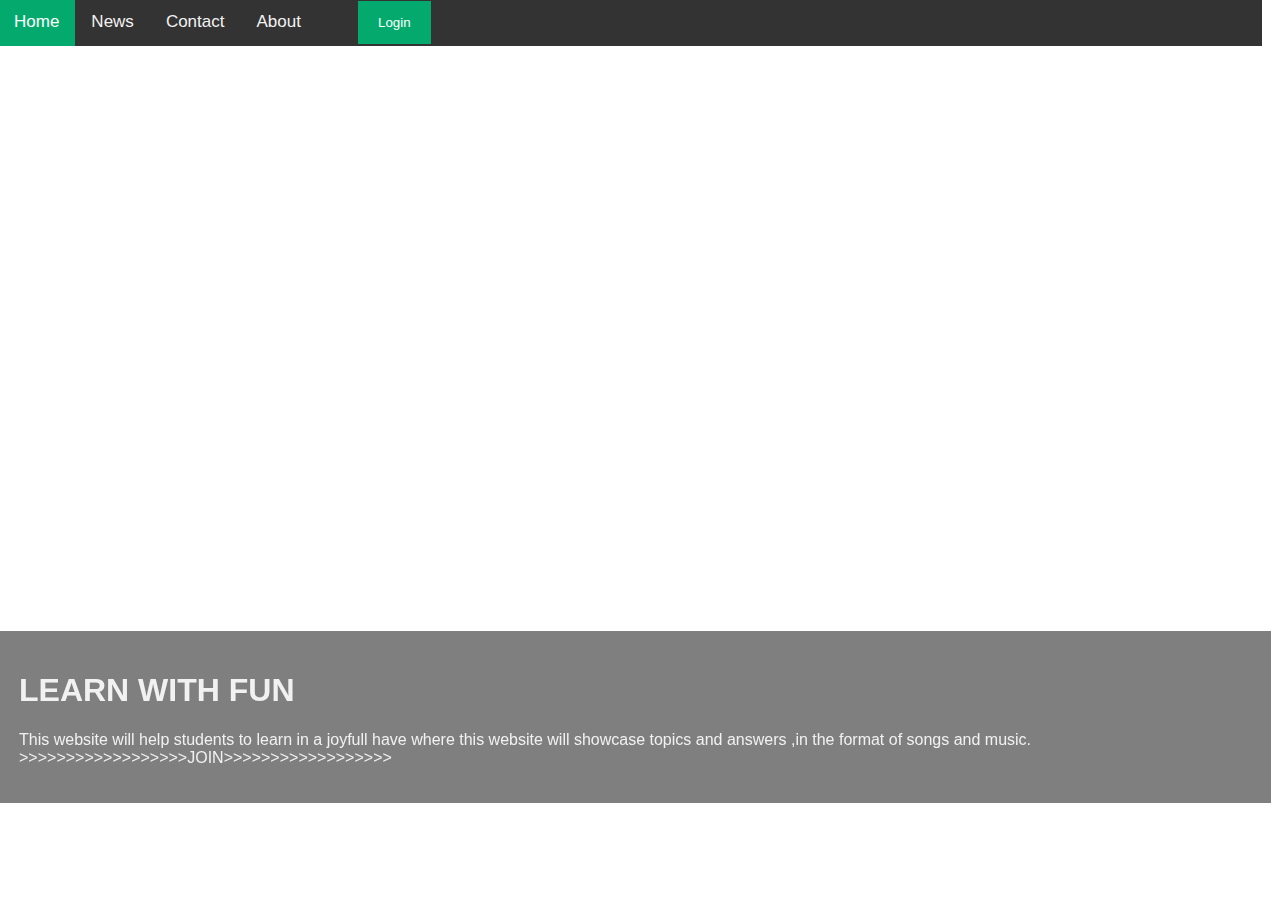
==== index.html @ 36b15d7b "Add files via upload" ====
<!DOCTYPE html>
<html lang="en">
<head>
  <meta charset="UTF-8">
  <meta name="viewport" content="width=device-width, initial-scale=1.0">
  <title>MUSCI LEARN</title>
  <link rel="stylesheet" href="style.css">

</head>
<style>

 body {font-family: Arial, Helvetica, sans-serif;}

 /* Full-width input fields */
 input[type=text], input[type=password] {
  width: 100%;
  padding: 12px 20px;
  margin: 8px 0;
  display: inline-block;
  border: 1px solid #ccc;
  box-sizing: border-box;
 }

 /* Set a style for all buttons */
 button {
  background-color: #04AA6D;
  color: white;
  padding: 14px 20px;
  margin: 8px 0;
  border: none;
  cursor: pointer;
  width: 100%;
  position: relative;bottom: 15px;
  position: relative;left:350px;
  z-index: 1;
 }

 button:hover {
  opacity: 0.8;
 }

 /* Extra styles for the cancel button */
 .cancelbtn {
  width: auto;
  padding: 10px 18px;
  background-color: #f44336;
 }

 /* Center the image and position the close button */
 .imgcontainer {
  text-align: center;
  margin: 24px 0 12px 0;
  position: relative;
 }

 img.avatar {
  width: 40%;
  border-radius: 50%;
 }

 .container {
  padding: 16px;
 }

 span.psw {
  float: right;
  padding-top: 16px;
 }

 /* The Modal (background) */
 .modal {
  display: none; /* Hidden by default */
  position: fixed; /* Stay in place */
  z-index: 1; /* Sit on top */
  left: 0;
  top: 0;
  width: 100%; /* Full width */
  height: 100%; /* Full height */
  overflow: auto; /* Enable scroll if needed */
  background-color: rgb(0,0,0); /* Fallback color */
  background-color: rgba(0,0,0,0.4); /* Black w/ opacity */
  padding-top: 60px;
 }

 /* Modal Content/Box */
 .modal-content {
  background-color: #fefefe;
  margin: 5% auto 15% auto; /* 5% from the top, 15% from the bottom and centered */
  border: 1px solid #888;
  width: 80%; /* Could be more or less, depending on screen size */
 }

 /* The Close Button (x) */
.close {
   position: absolute;
  right: 25px;
  top: 0;
  color: #000;
  font-size: 35px;
  font-weight: bold;
}

.close:hover,
.close:focus {
  color: red;
  cursor: pointer;
}

/* Add Zoom Animation */
.animate {
  -webkit-animation: animatezoom 0.6s;
  animation: animatezoom 0.6s
}

@-webkit-keyframes animatezoom {
  from {-webkit-transform: scale(0)} 
  to {-webkit-transform: scale(1)}
}
  
@keyframes animatezoom {
  from {transform: scale(0)} 
  to {transform: scale(1)}
}

/* Change styles for span and cancel button on extra small screens */
@media screen and (max-width: 300px) {
  span.psw {
     display: block;
     float: none;
  }
  .cancelbtn {
     width: 100%;
  }
}
</style>
</head>
<body>

<button onclick="document.getElementById('id01').style.display='block'" style="width:auto;">Login</button>

<div id="id01" class="modal">
  
  <form class="modal-content animate" action="/action_page.php" method="post">
    <div class="imgcontainer">
      <span onclick="document.getElementById('id01').style.display='none'" class="close" title="Close Modal">&times;</span>
      <img src="img_avatar2.png" alt="Avatar" class="avatar">
    </div>

    <div class="container">
      <label for="uname"><b>Username</b></label>
      <input type="text" placeholder="Enter Username" name="uname" required>

      <label for="psw"><b>Password</b></label>
      <input type="password" placeholder="Enter Password" name="psw" required>
        
      <button type="submit">Login</button>
      <label>
        <input type="checkbox" checked="checked" name="remember"> Remember me
      </label>
    </div>

    <div class="container" style="background-color:#f1f1f1">
      <button type="button" onclick="document.getElementById('id01').style.display='none'" class="cancelbtn">Cancel</button>
      <span class="psw">Forgot <a href="#">password?</a></span>
    </div>
  </form>
</div>

<script>
// Get the modal
var modal = document.getElementById('id01');

// When the user clicks anywhere outside of the modal, close it
window.onclick = function(event) {
    if (event.target == modal) {
        modal.style.display = "none";
    }
}
</script>
<div class="topnav">
  <a class="active" href="#home">Home</a>
  <a href="#news">News</a>
  <a href="#contact">Contact</a>
  <a href="#about">About</a>
</div>

<div class="container">
  <div class="content">
    <h1>LEARN WITH FUN</h1>
    <p>
      This website will help students to learn in a joyfull have where this website will showcase topics 
      and answers ,in the format of songs and music.<br>
      <a id="join" href="/firstproject/main.html">>>>>>>>>>>>>>>>>>>JOIN>>>>>>>>>>>>>>>>>></a>
    </p>
  </div>
</div>


<video autoplay muted loop id="myVideo">
  <source src="video (2160p).mp4" type="video/mp4">
</video>
</body>
---- style.css ----
/* Add a black background color to the top navigation */
.topnav {
    background-color: #333;
    overflow: hidden;
    position: relative;bottom: 69px;
    position: relative;right: 10px;
  }
  
  /* Style the links inside the navigation bar */
  .topnav a {
    float: left;
    color: #f2f2f2;
    text-align: center;
    padding: 14px 16px;
    text-decoration: none;
    font-size: 17px;
  }
  
  /* Change the color of links on hover */
  .topnav a:hover {
    background-color: #ddd;
    color: black;
  }
  
  /* Add a color to the active/current link */
  .topnav a.active {
    background-color: #04AA6D;
    color: white;
}


  
.container .content {
    bottom: 0; /* At the bottom. Use top:0 to append it to the top */
    background: rgb(0, 0, 0); /* Fallback color */
    background: rgba(0, 0, 0, 0.5); /* Black background with 0.5 opacity */
    color: #f1f1f1; /* Grey text */
    width: 100%; /* Full width */
    padding: 20px; /* Some padding */
    text-decoration: none;
    position: relative;right: 25px;
    position: relative;top: 500px;
}
  
#myVideo {
    position: fixed;
    right: 0;
    bottom: 0;
    min-width: 100%;
    min-height: 100%;
    z-index: -1;
  }

#join{
  text-decoration: none;
  color: #f1f1f1;
}
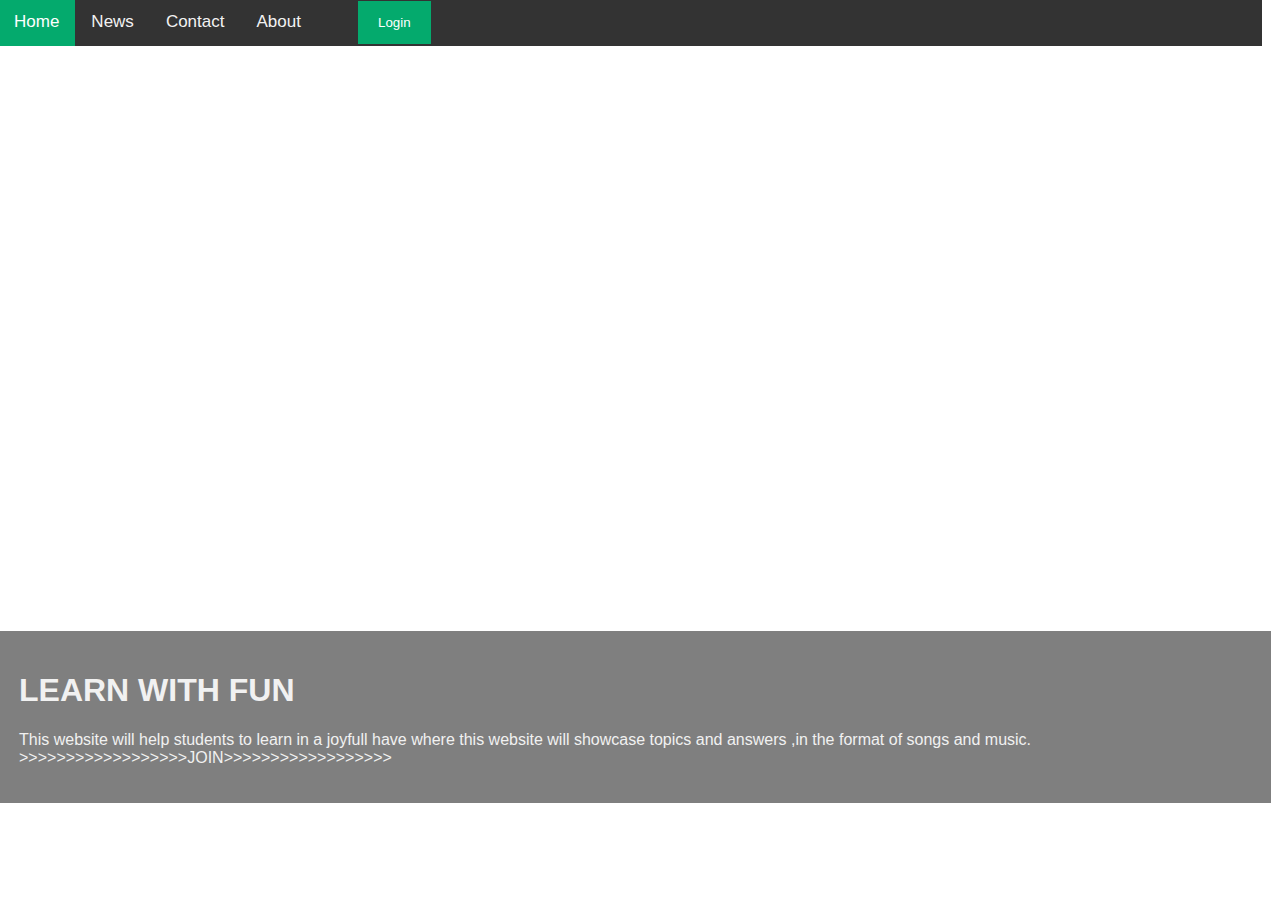
==== commit f89e28d8: "Update index.html" ====
--- a/index.html
+++ b/index.html
@@ -190,13 +190,8 @@
     <p>
       This website will help students to learn in a joyfull have where this website will showcase topics 
       and answers ,in the format of songs and music.<br>
-      <a id="join" href="/firstproject/main.html">>>>>>>>>>>>>>>>>>>JOIN>>>>>>>>>>>>>>>>>></a>
+      <a id="join" href="/main.html">>>>>>>>>>>>>>>>>>>JOIN>>>>>>>>>>>>>>>>>></a>
     </p>
   </div>
 </div>
-
-
-<video autoplay muted loop id="myVideo">
-  <source src="video (2160p).mp4" type="video/mp4">
-</video>
-</body>+</body>
